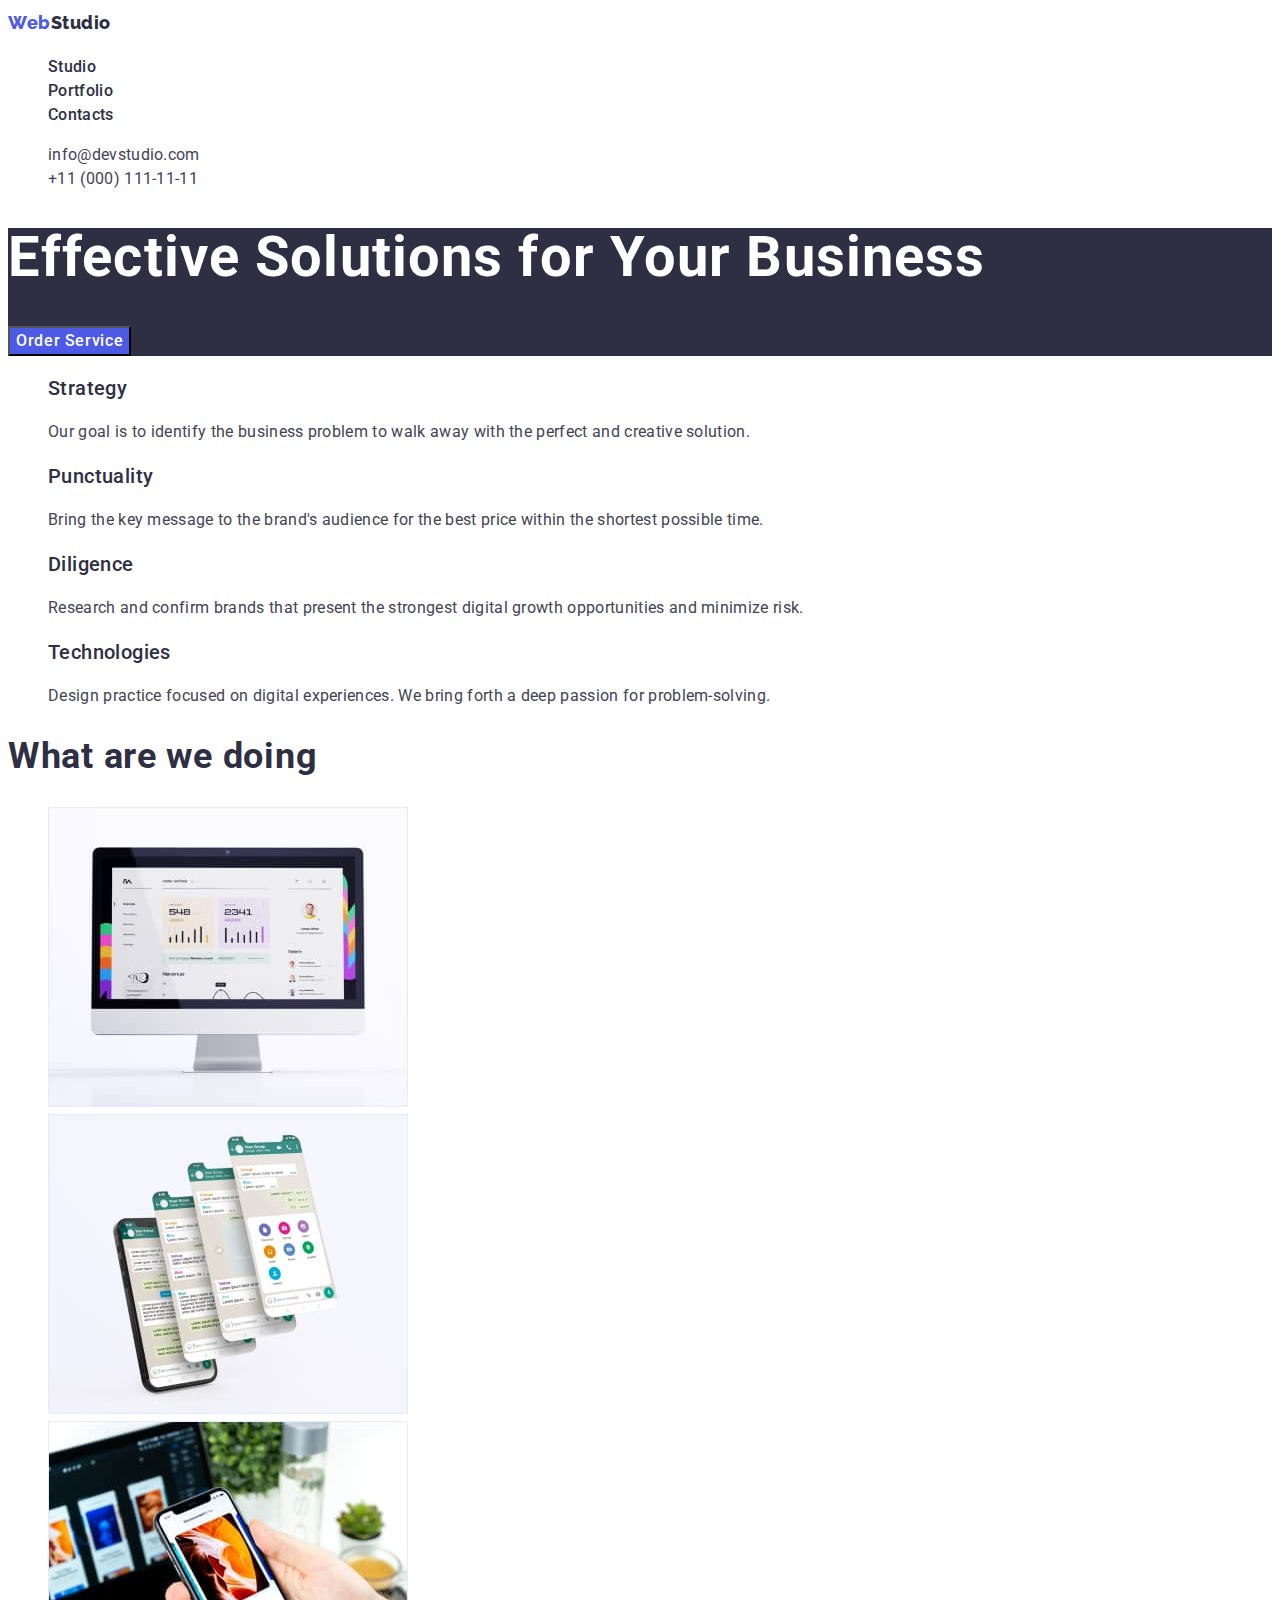
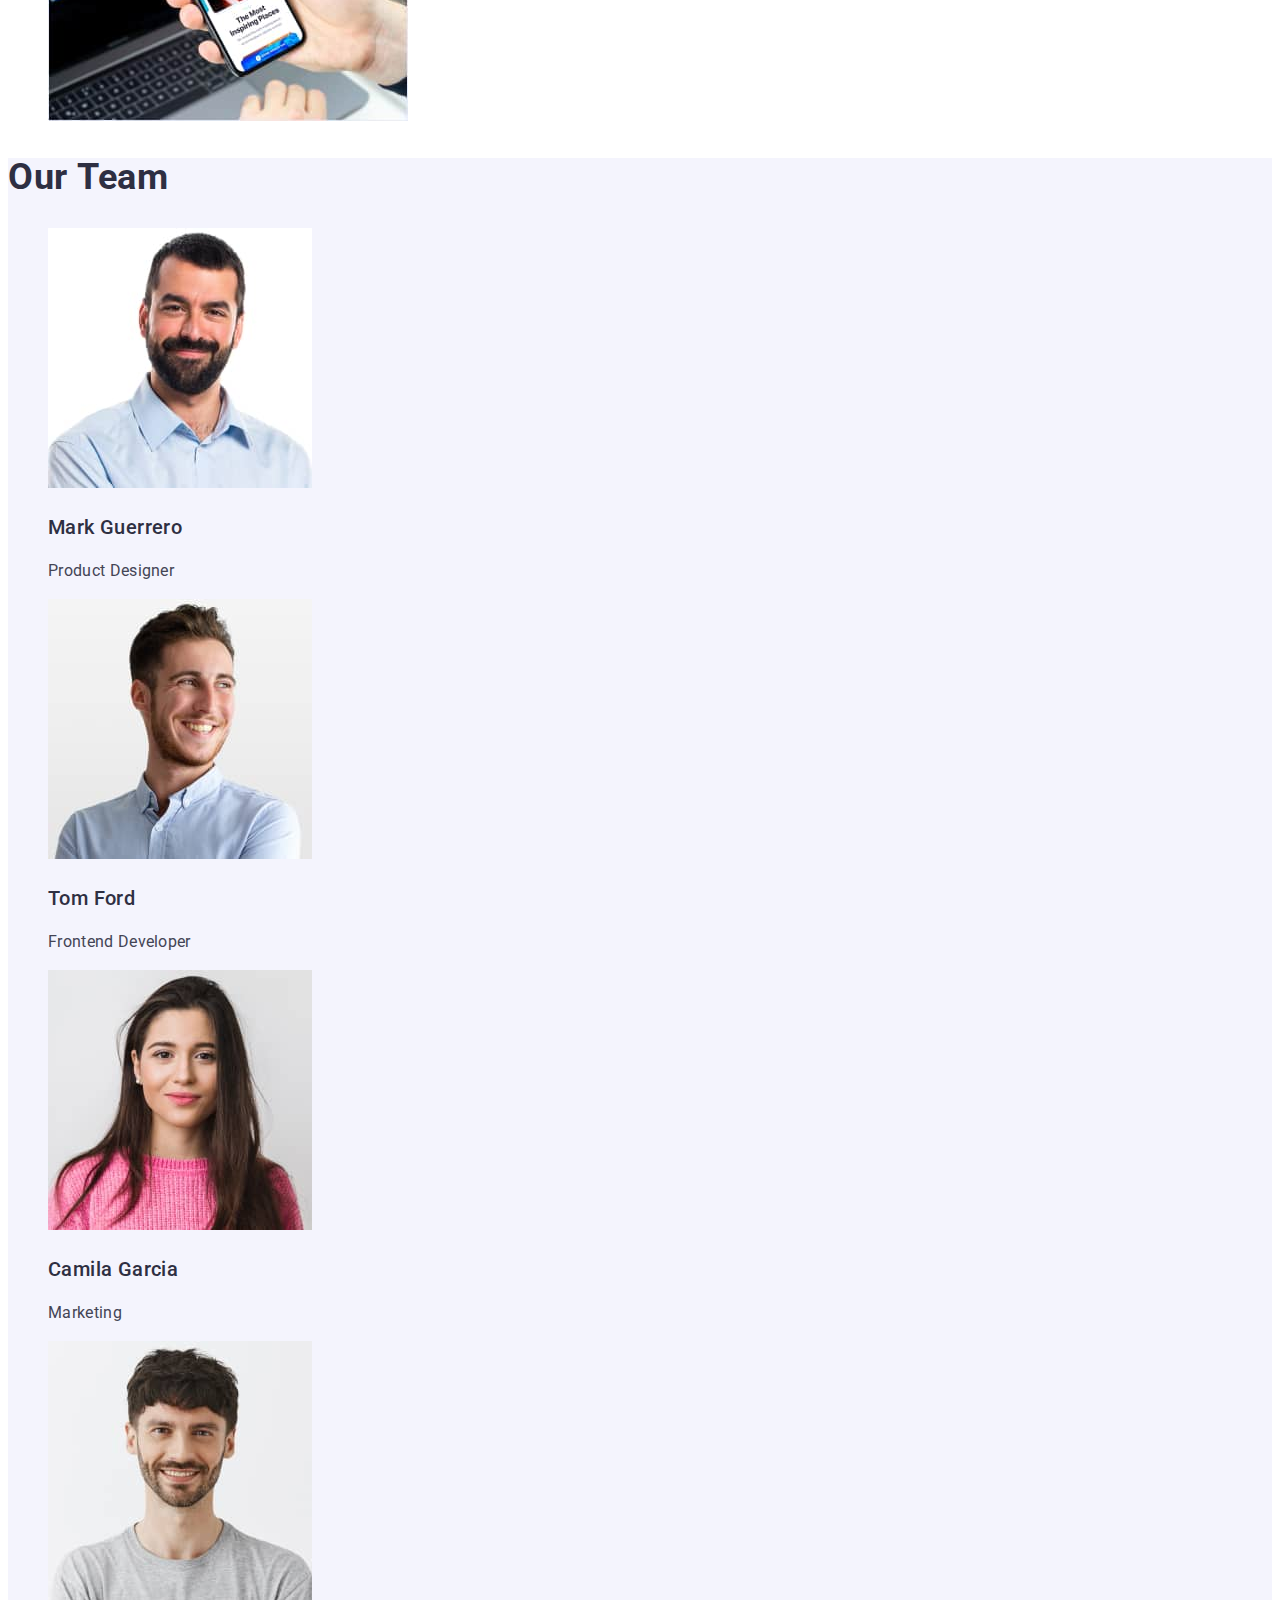
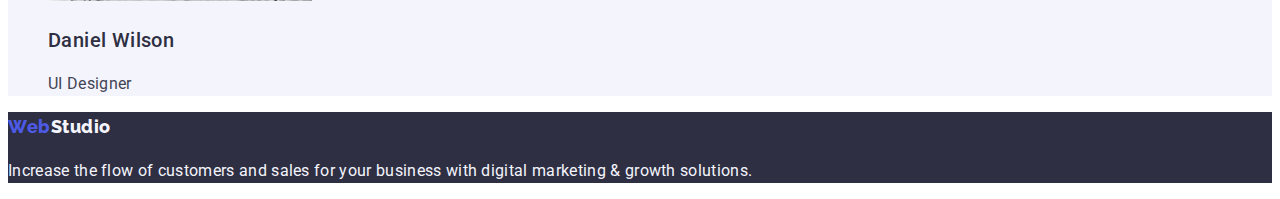
==== index.html @ 804e306a "goit-markup-hw-2" ====
<!DOCTYPE html>
<html lang="en">
  <head>
    <meta charset="UTF-8" />
    <meta http-equiv="X-UA-Compatible" content="IE=edge" />
    <meta name="viewport" content="width=device-width, initial-scale=1.0" />
    <title>WebStudio</title>
    <link rel="preconnect" href="https://fonts.googleapis.com" />
    <link rel="preconnect" href="https://fonts.gstatic.com" crossorigin />
    <link
      href="https://fonts.googleapis.com/css2?family=Raleway:wght@800&family=Roboto:wght@400;500;700;900&display=swap"
      rel="stylesheet"
    />
    <link rel="stylesheet" href="./css/styles.css" />
  </head>
  <body>
    <header class="page-head">
      <!-- Navigation panel -->
      <nav class="page-nav">
        <a class="link logo" href="./index.html"
          >Web<span class="second-header-logo">Studio</span></a
        >
        <ul class="list menu">
          <li class="menu-item">
            <a class="link menu-link" href="">Studio</a>
          </li>
          <li class="menu-item">
            <a class="link menu-link" href="./portfolio.html">Portfolio</a>
          </li>
          <li class="menu-item">
            <a class="link menu-link" href="">Contacts</a>
          </li>
        </ul>
      </nav>
      <!-- Contacts panel -->
      <address class="contacts">
        <ul class="list contact-list">
          <li class="contact-item">
            <a class="link mail-address" href="mailto:info@devstudio.com"
              >info@devstudio.com</a
            >
          </li>
          <li class="contact-item">
            <a class="link phone-number" href="tel:+110001111111"
              >+11 (000) 111-11-11</a
            >
          </li>
        </ul>
      </address>
    </header>
    <main>
      <!-- Hero section -->
      <section class="hero">
        <h1 class="hero-title">Effective Solutions for Your Business</h1>
        <button class="modal-btn" type="button">Order Service</button>
      </section>
      <!-- Benefit section -->
      <section>
        <h2 class="visually-hidden">Our advantages</h2>
        <ul class="list">
          <li>
            <h3 class="title">Strategy</h3>
            <p class="uppertitle">
              Our goal is to identify the business problem to walk away with the
              perfect and creative solution.
            </p>
          </li>
          <li>
            <h3 class="title">Punctuality</h3>
            <p class="uppertitle">
              Bring the key message to the brand's audience for the best price
              within the shortest possible time.
            </p>
          </li>
          <li>
            <h3 class="title">Diligence</h3>
            <p class="uppertitle">
              Research and confirm brands that present the strongest digital
              growth opportunities and minimize risk.
            </p>
          </li>
          <li>
            <h3 class="title">Technologies</h3>
            <p class="uppertitle">
              Design practice focused on digital experiences. We bring forth a
              deep passion for problem-solving.
            </p>
          </li>
        </ul>
      </section>
      <!-- About section -->
      <section>
        <h2 class="main-title">What are we doing</h2>
        <ul class="list">
          <li>
            <img
              src="./images/about/img-1.jpg"
              alt="Statistics"
              width="360"
              height="300"
            />
          </li>
          <li>
            <img
              src="./images/about/img-2.jpg"
              alt="Covers"
              width="360"
              height="300"
            />
          </li>
          <li>
            <img
              src="./images/about/img-3.jpg"
              alt="Themes"
              width="360"
              height="300"
            />
          </li>
        </ul>
      </section>
      <!-- Team section -->
      <section class="team-section-style">
        <h2 class="main-title">Our Team</h2>
        <ul class="list">
          <li class="team-card-background">
            <img
              src="./images/our-team/img-4.jpg"
              alt="Product Designer"
              width="264"
              height="260"
            />
            <h3 class="title">Mark Guerrero</h3>
            <p class="uppertitle">Product Designer</p>
          </li>
          <li class="team-card-background">
            <img
              src="./images/our-team/img-5.jpg"
              alt="Frontend Developer"
              width="264"
              height="260"
            />
            <h3 class="title">Tom Ford</h3>
            <p class="uppertitle">Frontend Developer</p>
          </li>
          <li class="team-card-background">
            <img
              src="./images/our-team/img-6.jpg"
              alt="Marketing"
              width="264"
              height="260"
            />
            <h3 class="title">Camila Garcia</h3>
            <p class="uppertitle">Marketing</p>
          </li>
          <li class="team-card-background">
            <img
              src="./images/our-team/img-7.jpg"
              alt="Uidesigner"
              width="264"
              height="260"
            />
            <h3 class="title">Daniel Wilson</h3>
            <p class="uppertitle">UI Designer</p>
          </li>
        </ul>
      </section>
    </main>
    <footer class="footer">
      <a class="link logo" href="./index.html"
        >Web<span class="second-footer-logo">Studio</span></a
      >
      <p class="footer-comments">
        Increase the flow of customers and sales for your business with digital
        marketing & growth solutions.
      </p>
    </footer>
  </body>
</html>
---- css/styles.css ----
:root {
  /* Fonts */
  --primery-font: "Roboto", sans-serif;
  --secondary-font: "Raleway", sans-serif;
  /* Color */
  --main-txt-clr: #2e2f42;
  --secondary-txt-clr: #434455;
  --light-txt-clr: #f4f4fd;
  --teamcard-bg-clr: #f4f4fd;
  --main-bg-clr: #ffffff;
  --secondary-bg-clr: #2e2f42;
  --accent-color: #404bbf;
  --active-btn-clr: #4d5ae5;

  /* Others */
}
/* Base styles */
.list {
  list-style: none;
}
.link {
  text-decoration: none;
}
.visually-hidden {
  position: absolute;
  width: 1px;
  height: 1px;
  margin: -1px;
  border: 0;
  padding: 0;

  white-space: nowrap;
  clip-path: inset(100%);
  clip: rect(0 0 0 0);
  overflow: hidden;
}
/* Common */
body {
  font-size: 16px;
  font-family: var(--primery-font);
  font-weight: 400;
  line-height: 1.5;
  letter-spacing: 0.02em;
  color: var(--main-txt-clr);
}
.main-title {
  font-weight: 700;
  font-size: 36px;
  line-height: 1.11;
  letter-spacing: 0.02em;
}
.title {
  font-weight: 500;
  font-size: 20px;
  line-height: 1.2;
  letter-spacing: 0.02em;
}
.uppertitle {
  font-size: 16px;
  line-height: 1.5;
  letter-spacing: 0.02em;
  color: var(--secondary-txt-clr);
}
/* Navigation panel */
.logo {
  font-family: var(--secondary-font);
  font-weight: 800;
  font-size: 18px;
  line-height: 1.7;
  letter-spacing: 0.03em;
  color: var(--active-btn-clr);
}
.second-header-logo {
  color: var(--main-txt-clr);
}
.menu-link {
  font-weight: 500;
  font-size: 16px;
  line-height: 1.5;
  letter-spacing: 0.02em;
  color: var(--main-txt-clr);
}
.menu-link:hover,
.menu-link:focus {
  background: var(--accent-color);
}
/* Contacts panel */
.phone-number,
.mail-address {
  font-style: normal;
  font-weight: 400;
  font-size: 16px;
  line-height: 1.5;
  letter-spacing: 0.02em;
  color: var(--secondary-txt-clr);
}
.phone-number:hover,
.phone-number:focus {
  color: var(--accent-color);
}
.mail-address:hover,
.mail-address:focus {
  color: var(--accent-color);
}
/* Hero section */
.hero {
  background: var(--secondary-bg-clr);
}
.modal-btn {
  font-family: inherit;
  font-weight: 500;
  font-size: 16px;
  line-height: 1.5;
  letter-spacing: 0.04em;
  color: var(--main-bg-clr);
  background: var(--active-btn-clr);
  cursor: pointer;
}
.modal-btn:hover,
.modal-btn:focus {
  background: var(--accent-color);
}
.hero-title {
  font-weight: 700;
  font-size: 56px;
  line-height: 1.07;
  letter-spacing: 0.02em;
  color: var(--main-bg-clr);
}
/* Site filter section */
.filter-button {
  font-family: inherit;
  font-weight: 500;
  font-size: 16px;
  line-height: 1.5;
  letter-spacing: 0.04em;
  color: var(--active-btn-clr);
  background: var(--teamcard-bg-clr);
  cursor: pointer;
}
.filter-button:hover,
.filter-button:focus {
  color: var(--main-bg-clr);
  background: var(--accent-color);
}
/* PORTFOLIO */
.team-section-style {
  background: var(--teamcard-bg-clr);
}
.team-card-background {
  background: var(--teamcard-bg-clr);
}
/* Footer */
.footer-comments {
  font-weight: 400;
  font-size: 16px;
  line-height: 1.5;
  letter-spacing: 0.02em;
  color: var(--light-txt-clr);
}
.footer {
  background: var(--secondary-bg-clr);
}
.second-footer-logo {
  color: var(--light-txt-clr);
}
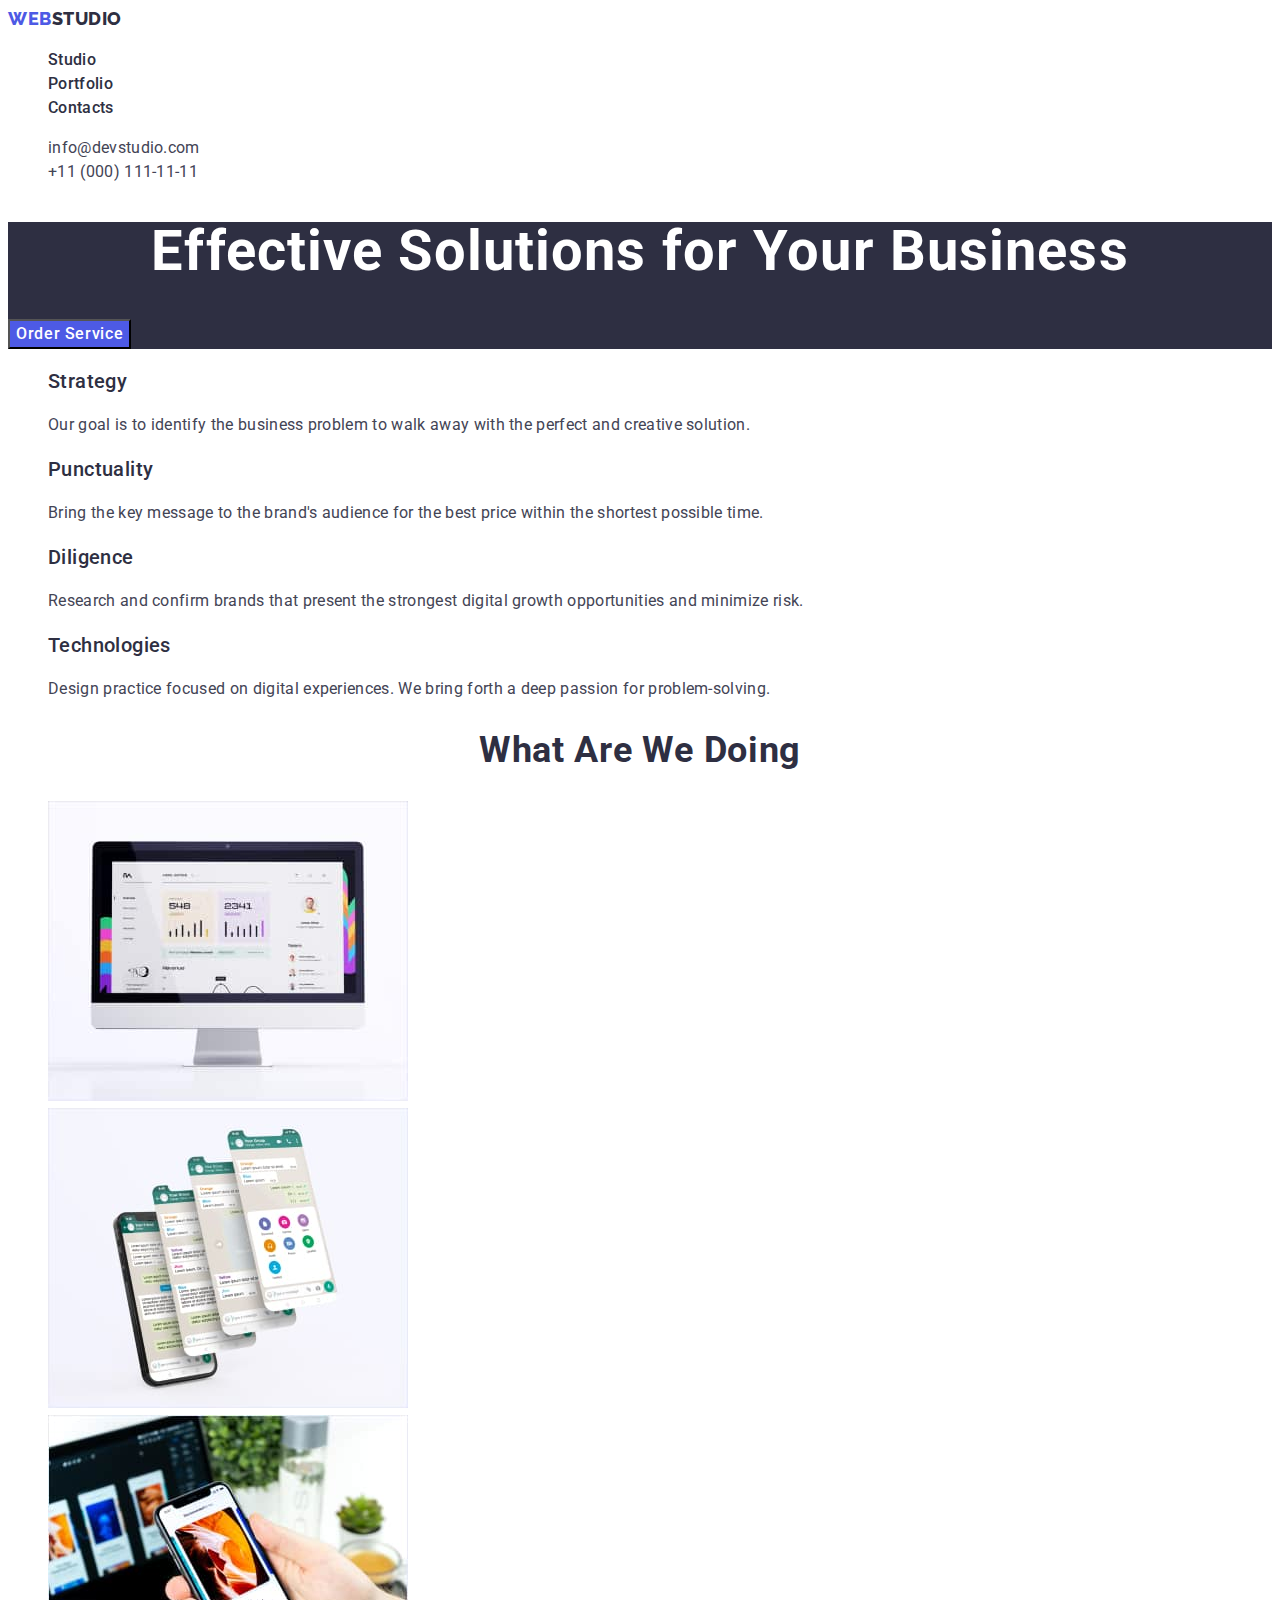
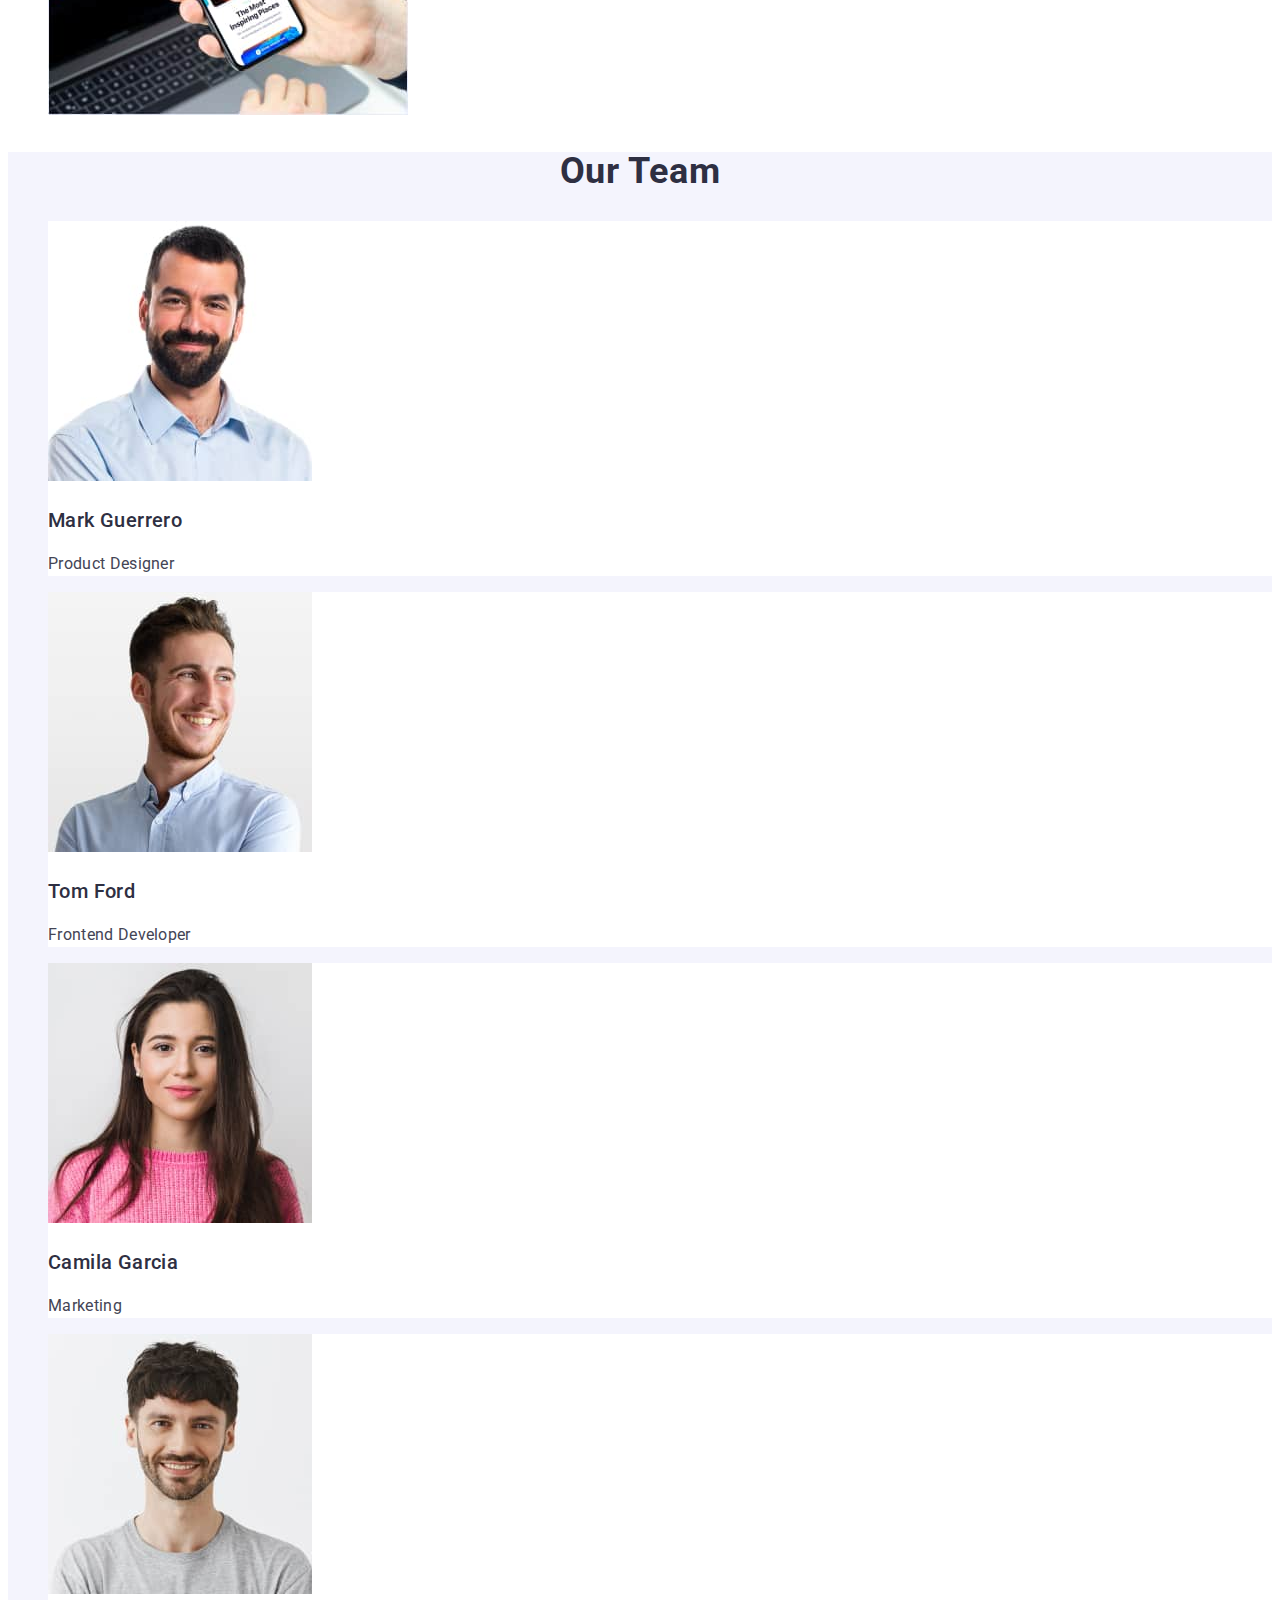
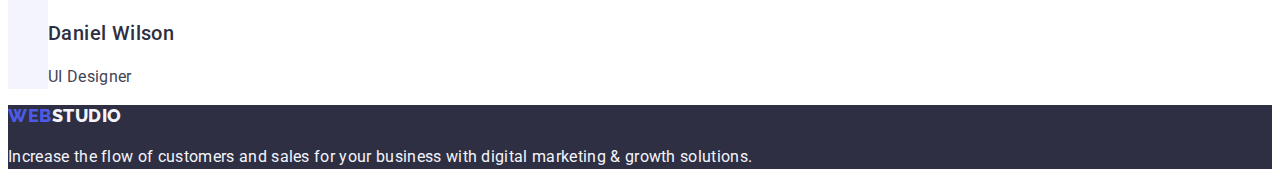
==== commit 6833b0a4: "home-check-changed" ====
--- a/index.html
+++ b/index.html
@@ -22,7 +22,7 @@
         >
         <ul class="list menu">
           <li class="menu-item">
-            <a class="link menu-link" href="">Studio</a>
+            <a class="link menu-link" href="./index.html">Studio</a>
           </li>
           <li class="menu-item">
             <a class="link menu-link" href="./portfolio.html">Portfolio</a>
--- a/css/styles.css
+++ b/css/styles.css
@@ -41,19 +41,24 @@
   font-weight: 400;
   line-height: 1.5;
   letter-spacing: 0.02em;
-  color: var(--main-txt-clr);
+  color: var(--secondary-txt-clr);
+  background-color: var(--main-bg-clr);
 }
 .main-title {
   font-weight: 700;
   font-size: 36px;
   line-height: 1.11;
+  text-align: center;
+  text-transform: capitalize;
   letter-spacing: 0.02em;
+  color: var(--main-txt-clr);
 }
 .title {
   font-weight: 500;
   font-size: 20px;
   line-height: 1.2;
   letter-spacing: 0.02em;
+  color: var(--main-txt-clr);
 }
 .uppertitle {
   font-size: 16px;
@@ -66,8 +71,9 @@
   font-family: var(--secondary-font);
   font-weight: 800;
   font-size: 18px;
-  line-height: 1.7;
+  line-height: 1.17;
   letter-spacing: 0.03em;
+  text-transform: uppercase;
   color: var(--active-btn-clr);
 }
 .second-header-logo {
@@ -82,7 +88,7 @@
 }
 .menu-link:hover,
 .menu-link:focus {
-  background: var(--accent-color);
+  color: var(--accent-color);
 }
 /* Contacts panel */
 .phone-number,
@@ -124,6 +130,7 @@
   font-weight: 700;
   font-size: 56px;
   line-height: 1.07;
+  text-align: center;
   letter-spacing: 0.02em;
   color: var(--main-bg-clr);
 }
@@ -144,11 +151,12 @@
   background: var(--accent-color);
 }
 /* PORTFOLIO */
+/* Team section */
 .team-section-style {
   background: var(--teamcard-bg-clr);
 }
 .team-card-background {
-  background: var(--teamcard-bg-clr);
+  background: var(--main-bg-clr);
 }
 /* Footer */
 .footer-comments {
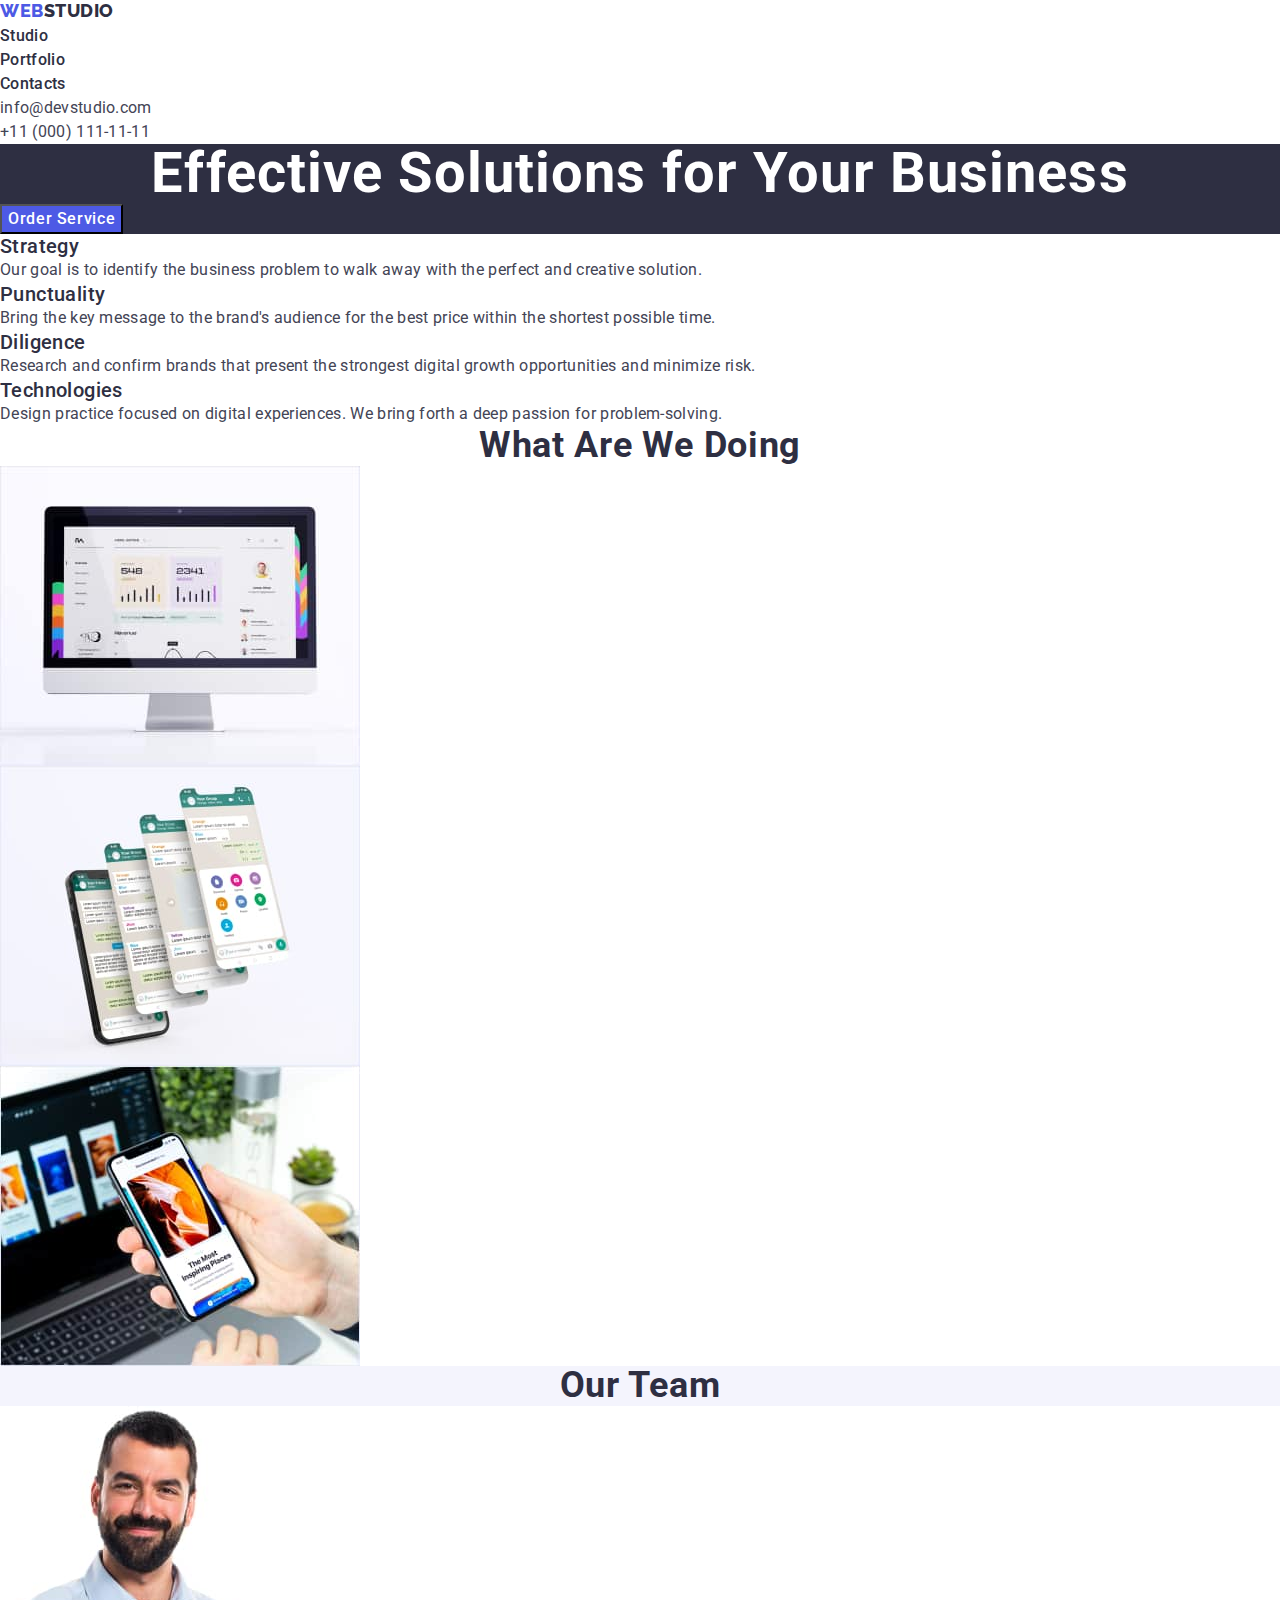
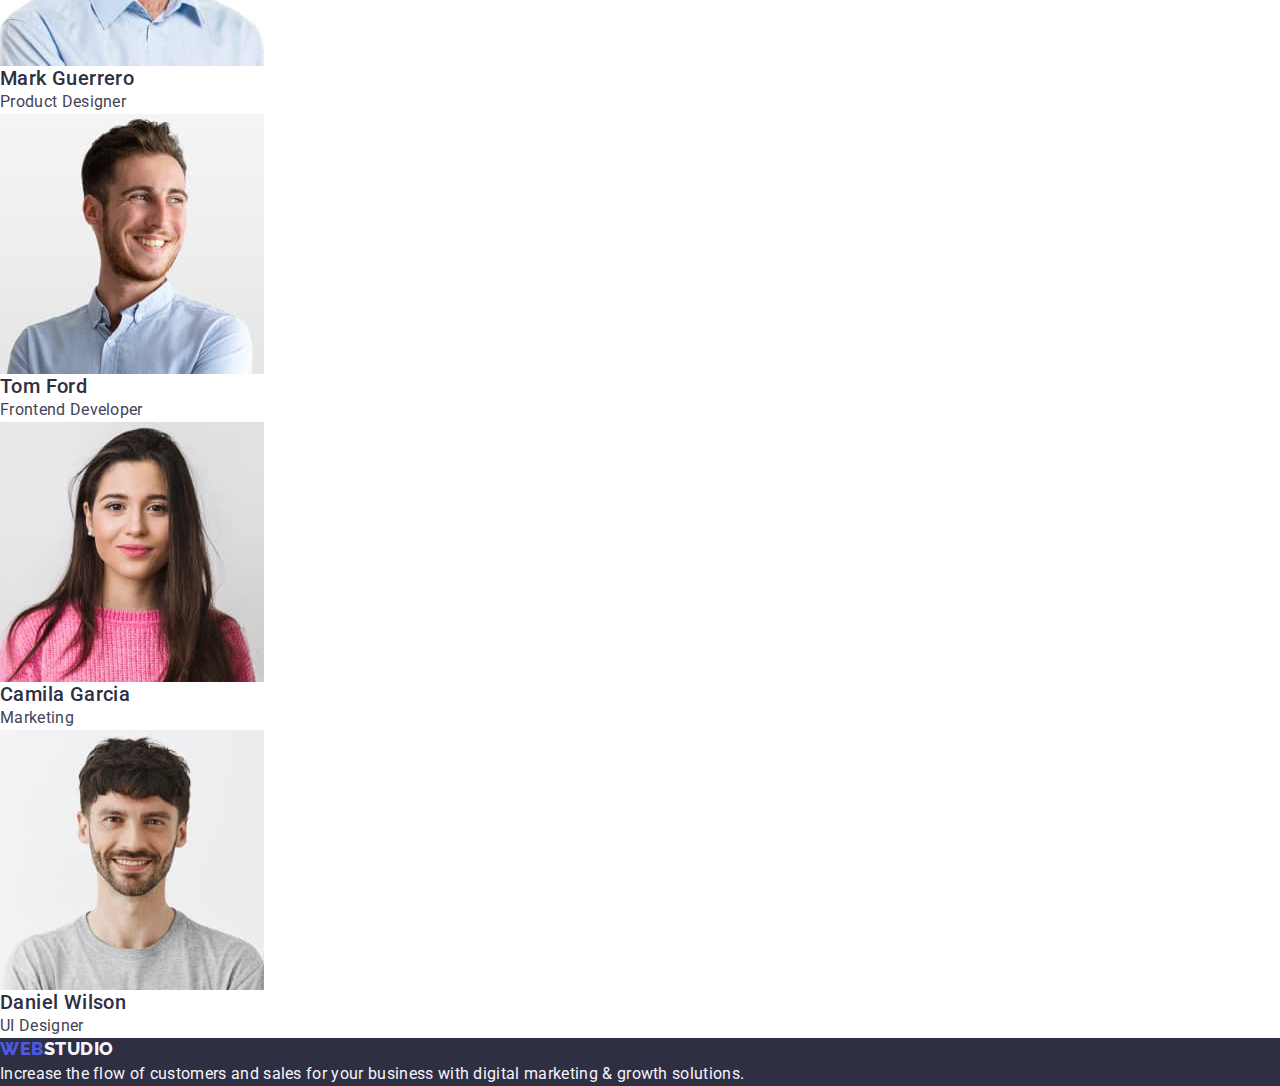
==== commit 0fcd4e48: "hw-3-added-css-styles" ====
--- a/index.html
+++ b/index.html
@@ -9,6 +9,12 @@
     <link rel="preconnect" href="https://fonts.gstatic.com" crossorigin />
     <link
       href="https://fonts.googleapis.com/css2?family=Raleway:wght@800&family=Roboto:wght@400;500;700;900&display=swap"
+      rel="stylesheet"
+    />
+    <link
+      href="
+https://cdn.jsdelivr.net/npm/modern-normalize@1.1.0/modern-normalize.min.css
+"
       rel="stylesheet"
     />
     <link rel="stylesheet" href="./css/styles.css" />
@@ -36,12 +42,12 @@
       <address class="contacts">
         <ul class="list contact-list">
           <li class="contact-item">
-            <a class="link mail-address" href="mailto:info@devstudio.com"
+            <a class="link link-address" href="mailto:info@devstudio.com"
               >info@devstudio.com</a
             >
           </li>
           <li class="contact-item">
-            <a class="link phone-number" href="tel:+110001111111"
+            <a class="link link-address" href="tel:+110001111111"
               >+11 (000) 111-11-11</a
             >
           </li>
@@ -56,7 +62,7 @@
       </section>
       <!-- Benefit section -->
       <section>
-        <h2 class="visually-hidden">Our advantages</h2>
+        <h2 class="main-title" hidden>Our advantages</h2>
         <ul class="list">
           <li>
             <h3 class="title">Strategy</h3>
--- a/css/styles.css
+++ b/css/styles.css
@@ -14,13 +14,29 @@
 
   /* Others */
 }
-/* Base styles */
+/* ====BASE STYLES==== */
+h1,
+h2,
+h3,
+p {
+  margin-top: 0;
+  margin-bottom: 0;
+}
+ul {
+  margin-top: 0;
+  margin-bottom: 0;
+  padding-left: 0;
+}
+img {
+  display: block;
+}
 .list {
   list-style: none;
 }
 .link {
   text-decoration: none;
 }
+/* ====/BASE STYLES==== */
 .visually-hidden {
   position: absolute;
   width: 1px;
@@ -91,21 +107,18 @@
   color: var(--accent-color);
 }
 /* Contacts panel */
-.phone-number,
-.mail-address {
+.contacts {
   font-style: normal;
+}
+.link-address {
   font-weight: 400;
   font-size: 16px;
   line-height: 1.5;
   letter-spacing: 0.02em;
   color: var(--secondary-txt-clr);
 }
-.phone-number:hover,
-.phone-number:focus {
-  color: var(--accent-color);
-}
-.mail-address:hover,
-.mail-address:focus {
+.link-address:hover,
+.link-address:focus {
   color: var(--accent-color);
 }
 /* Hero section */
